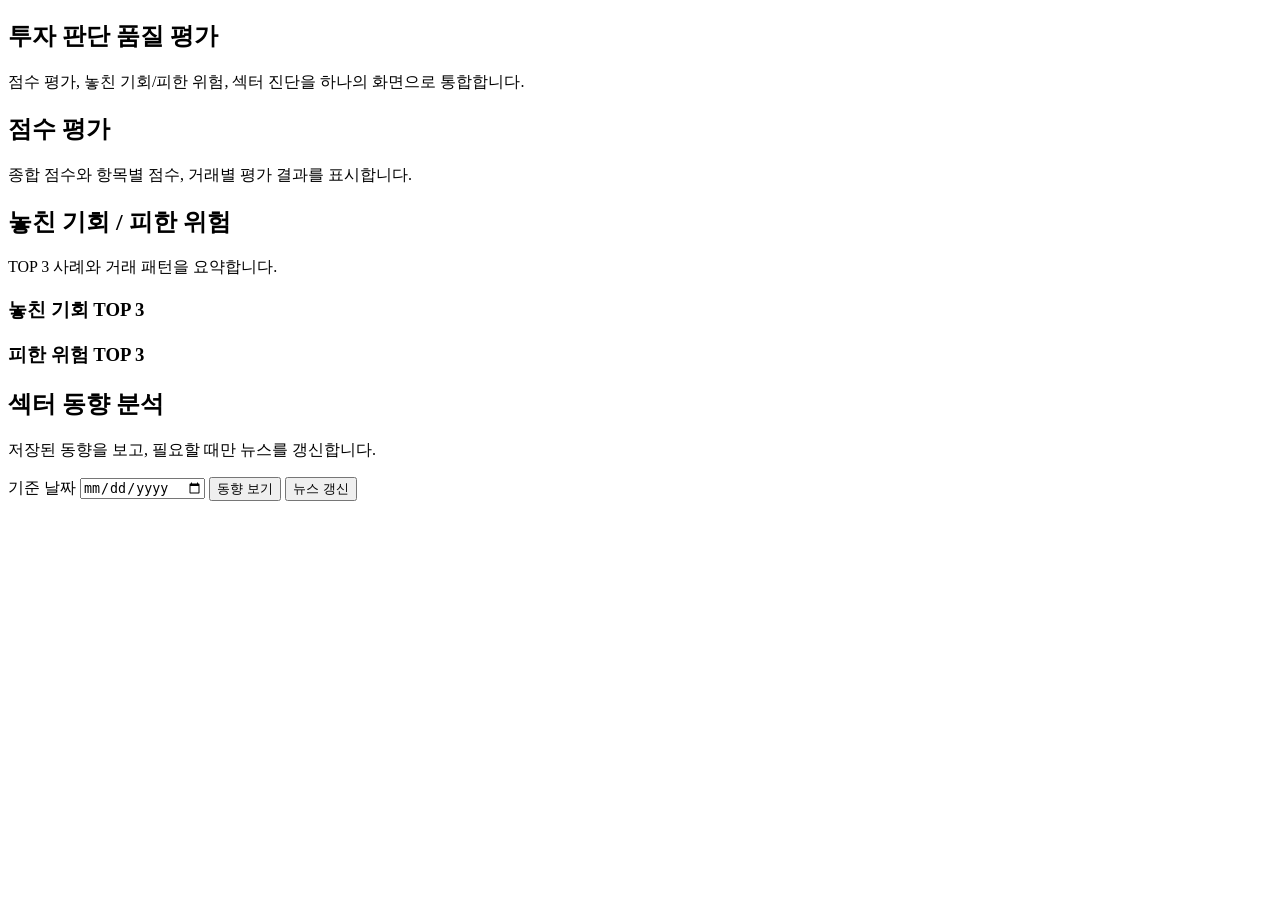
==== src/main/resources/static/analysis/index.html @ 2052dd22 "gkg news 분석, 로그 기능 구현" ====
<!DOCTYPE html>
<html lang="ko">
<head>
    <meta charset="UTF-8">
    <meta name="viewport" content="width=device-width, initial-scale=1.0">
    <title>TradeAgent Analysis</title>
    <link rel="icon" href="/favicon.svg" type="image/svg+xml">
    <link rel="stylesheet" href="/css/style.css">
    <script src="/js/layout.js" defer></script>
    <script src="/js/api.js?v=20260609-1" defer></script>
    <script src="/js/format.js" defer></script>
</head>
<body>
<div id="app-nav"></div>

<main class="page-shell">
    <section class="page-hero">
        <h1 class="page-title">투자 판단 품질 평가</h1>
        <p class="page-description">점수 평가, 놓친 기회/피한 위험, 섹터 진단을 하나의 화면으로 통합합니다.</p>
    </section>

    <div id="page-status"></div>

    <section class="section">
        <div class="section-header">
            <div>
                <h2 class="section-title">점수 평가</h2>
                <p class="section-subtitle">종합 점수와 항목별 점수, 거래별 평가 결과를 표시합니다.</p>
            </div>
        </div>
        <div id="evaluation-summary-cards" class="grid cols-4"></div>
        <div class="card feedback-box" id="trade-feedback-box" style="margin-top: 16px;"></div>
        <div class="card" id="evaluations-table" style="margin-top: 16px;"></div>
    </section>

    <section class="section">
        <div class="section-header">
            <div>
                <h2 class="section-title">놓친 기회 / 피한 위험</h2>
                <p class="section-subtitle">TOP 3 사례와 거래 패턴을 요약합니다.</p>
            </div>
        </div>

        <div id="opportunity-summary-cards" class="grid cols-4"></div>

        <div class="grid cols-2" style="margin-top: 16px;">
            <div class="card">
                <h3 class="section-title">놓친 기회 TOP 3</h3>
                <div id="missed-list"></div>
            </div>
            <div class="card">
                <h3 class="section-title">피한 위험 TOP 3</h3>
                <div id="avoided-list"></div>
            </div>
        </div>

        <div class="card" id="patterns-table" style="margin-top: 16px;"></div>
        <div class="card feedback-box" id="opportunity-feedback-box" style="margin-top: 16px;"></div>
    </section>

    <section class="section">
        <div class="section-header">
            <div>
                <h2 class="section-title">섹터 동향 분석</h2>
                <p class="section-subtitle">저장된 동향을 보고, 필요할 때만 뉴스를 갱신합니다.</p>
            </div>

            <div class="form-grid" style="grid-template-columns: repeat(3, minmax(120px, 1fr)); max-width: 520px;">
                <label class="form-label">
                    기준 날짜
                    <input class="input" id="trend-date" type="date">
                </label>
                <button class="button secondary" id="view-trend-button" type="button" style="align-self: end;">동향 보기</button>
                <button class="button" id="refresh-trend-button" type="button" style="align-self: end;">뉴스 갱신</button>
            </div>
        </div>

        <div id="refresh-progress-box" class="card" style="display:none; margin-bottom:16px;">
            <div style="display:flex; justify-content:space-between; gap:12px; align-items:center;">
                <div>
                    <strong id="refresh-progress-title">뉴스 갱신 진행 중</strong>
                    <div class="muted" id="refresh-progress-message" style="margin-top:6px;">준비 중...</div>
                </div>
                <div id="refresh-progress-percent" style="font-size:22px; font-weight:800;">0%</div>
            </div>

            <div class="bar-track" style="margin-top:14px;">
                <div id="refresh-progress-fill" class="bar-fill" style="width:0%;"></div>
            </div>

            <div id="refresh-progress-log"
                 class="muted"
                 style="
             margin-top:14px;
             max-height:220px;
             overflow:auto;
             font-size:13px;
             line-height:1.6;
             border-top:1px solid rgba(255,255,255,0.08);
             padding-top:10px;
         ">
            </div>
        </div>

        <div id="sector-scoreboard" class="grid cols-4"></div>
        <div id="diagnostic-cards" class="grid cols-2" style="margin-top: 16px;"></div>
        <div class="card" id="exposure-table" style="margin-top: 16px;"></div>
    </section>
</main>

<script>
    const trendState = {
        selectedDate: '',
        isRefreshing: false,
        progressTimer: null
    };

    window.addEventListener('DOMContentLoaded', async () => {
        Layout.mountNavigation('analysis');

        const statusHost = document.getElementById('page-status');

        initializeTrendDate();
        bindTrendControls();

        statusHost.innerHTML = Layout.alert('분석 데이터를 불러오는 중입니다.', 'info');

        try {
            const [
                evalSummaryResponse,
                evalItemsResponse,
                tradeFeedbackResponse,
                opportunitySummaryResponse,
                missedResponse,
                avoidedResponse,
                patternsResponse,
                opportunityFeedbackResponse,
                sectorScoresResponse,
                sectorTrendMatchResponse
            ] = await Promise.all([
                API.getEvaluationSummary(1),
                API.getTradeEvaluations(1),
                API.getTradeFeedback(1),
                API.getOpportunitySummary(1),
                API.getMissedOpportunities(1),
                API.getAvoidedLosses(1),
                API.getOpportunityPatterns(1),
                API.getOpportunityFeedback(1),
                API.getSectorTrends(trendState.selectedDate),
                API.getPortfolioTrendMatch(1, trendState.selectedDate)
            ]);

            renderEvaluationSummary(evalSummaryResponse.data);
            renderTradeFeedback(tradeFeedbackResponse.data);
            renderEvaluationTable(evalItemsResponse.data || []);

            renderOpportunitySummary(opportunitySummaryResponse.data);
            renderOpportunityList('missed-list', missedResponse.data || [], '상승 잠재력을 놓친 사례가 없습니다.');
            renderOpportunityList('avoided-list', avoidedResponse.data || [], '회피한 위험 사례가 없습니다.');
            renderPatterns(patternsResponse.data || []);
            renderOpportunityFeedback(opportunityFeedbackResponse.data);

            renderScores(sectorScoresResponse.data || []);
            renderTrendMatch(sectorTrendMatchResponse.data);
            renderExposure(hasStoredTrendData(sectorTrendMatchResponse.data)
                ? (sectorTrendMatchResponse.data?.exposures || [])
                : []);

            statusHost.innerHTML = Layout.alert('분석 데이터 로딩이 완료되었습니다.', 'success');
        } catch (error) {
            statusHost.innerHTML = Layout.alert(error.message || '분석 데이터를 불러오지 못했습니다.', 'error');
        }
    });

    function renderEvaluationSummary(summary) {
        summary = summary || {};

        const cards = [
            ['종합 판단 점수', Format.score(summary.averageTotalScore), summary.mainWeakness || '요약 약점 정보 없음'],
            ['진입 타이밍', Format.score(summary.averageEntryScore), '평균 Entry 점수'],
            ['청산 타이밍', Format.score(summary.averageExitScore), '평균 Exit 점수'],
            ['리스크 관리', Format.score(summary.averageRiskScore), '평균 Risk 점수'],
            ['분산 투자', Format.score(summary.averageDiversificationScore), '평균 Diversification 점수'],
            ['섹터 적합성', Format.score(summary.averageSectorFitScore), '평균 Sector Fit 점수']
        ];

        document.getElementById('evaluation-summary-cards').innerHTML = cards.map(([label, value, hint]) => `
            <article class="card stat-card">
                <div class="stat-card__label">${label}</div>
                <div class="stat-card__value">${value}</div>
                <div class="stat-card__hint">${Layout.escapeHtml(hint)}</div>
            </article>
        `).join('');
    }

    function renderTradeFeedback(feedback) {
        feedback = feedback || {};

        document.getElementById('trade-feedback-box').innerHTML = `
            <div>${Layout.escapeHtml(feedback.message || '피드백이 없습니다.')}</div>
            <div class="muted" style="margin-top:10px;">
                Provider: ${Layout.escapeHtml(feedback.providerType || '-')} / ${Format.dateTime(feedback.createdAt)}
            </div>
        `;
    }

    function renderEvaluationTable(items) {
        const host = document.getElementById('evaluations-table');

        if (!items.length) {
            host.innerHTML = Layout.empty('거래 평가 데이터가 없습니다.');
            return;
        }

        host.innerHTML = `
            <div class="table-wrap">
                <table class="data-table">
                    <thead>
                    <tr>
                        <th>거래 ID</th>
                        <th>Total</th>
                        <th>Entry</th>
                        <th>Exit</th>
                        <th>Risk</th>
                        <th>Diversification</th>
                        <th>Sector Fit</th>
                        <th>평가 시각</th>
                        <th>피드백</th>
                    </tr>
                    </thead>
                    <tbody>
                    ${items.map(item => `
                        <tr>
                            <td>#${Format.integer(item.tradeHistoryId)}</td>
                            <td><strong>${Format.score(item.totalScore)}</strong></td>
                            <td>${Format.score(item.entryScore)}</td>
                            <td>${Format.score(item.exitScore)}</td>
                            <td>${Format.score(item.riskScore)}</td>
                            <td>${Format.score(item.diversificationScore)}</td>
                            <td>${Format.score(item.sectorFitScore)}</td>
                            <td>${Format.dateTime(item.evaluatedAt)}</td>
                            <td>${Layout.escapeHtml(item.feedback || '-')}</td>
                        </tr>
                    `).join('')}
                    </tbody>
                </table>
            </div>
        `;
    }

    function renderOpportunitySummary(summary) {
        summary = summary || {};

        const cards = [
            ['놓친 기회 수', Format.integer(summary.missedCount), 'watchlist 이후 상승한 종목'],
            ['피한 위험 수', Format.integer(summary.avoidedCount), '매수하지 않아 피한 하락'],
            ['너무 빨리 판 거래', Format.integer(summary.soldTooEarlyCount), '매도 후 더 오른 거래'],
            ['오래 보유한 거래', Format.integer(summary.heldTooLongCount), '큰 손실 후 정리된 거래']
        ];

        document.getElementById('opportunity-summary-cards').innerHTML = cards.map(([label, value, hint]) => `
            <article class="card stat-card">
                <div class="stat-card__label">${label}</div>
                <div class="stat-card__value">${value}</div>
                <div class="stat-card__hint">${Layout.escapeHtml(hint)}</div>
            </article>
        `).join('');
    }

    function renderOpportunityList(hostId, items, emptyMessage) {
        const host = document.getElementById(hostId);
        const topItems = items.slice(0, 3);

        if (!topItems.length) {
            host.innerHTML = Layout.empty(emptyMessage);
            return;
        }

        host.innerHTML = topItems.map(item => `
            <article class="card" style="margin-top: 12px;">
                <div class="section-header" style="margin-bottom: 10px;">
                    <div>
                        <h3 style="margin:0;">${Layout.escapeHtml(item.symbol)}</h3>
                        <p class="section-subtitle">${Layout.escapeHtml(item.sectorCode)} / ${Format.dateTime(item.detectedAt)}</p>
                    </div>
                    <div class="${Format.percentClass(item.changeRate)}">
                        <strong>${Format.percent(item.changeRate)}</strong>
                    </div>
                </div>
                <div class="muted">${Layout.escapeHtml(item.reason || '-')}</div>
                <div style="margin-top:10px;">${Layout.escapeHtml(item.feedback || '-')}</div>
            </article>
        `).join('');
    }

    function renderPatterns(items) {
        const host = document.getElementById('patterns-table');

        if (!items.length) {
            host.innerHTML = Layout.empty('거래 패턴 데이터가 없습니다.');
            return;
        }

        host.innerHTML = `
            <div class="table-wrap">
                <table class="data-table">
                    <thead>
                    <tr>
                        <th>패턴</th>
                        <th>심볼</th>
                        <th>섹터</th>
                        <th>기준일</th>
                        <th>실제 가격</th>
                        <th>참고 가격</th>
                        <th>변화율</th>
                        <th>사유</th>
                    </tr>
                    </thead>
                    <tbody>
                    ${items.map(item => `
                        <tr>
                            <td>${Layout.escapeHtml(item.patternType)}</td>
                            <td><strong>${Layout.escapeHtml(item.symbol)}</strong></td>
                            <td>${Layout.escapeHtml(item.sectorCode)}</td>
                            <td>${Format.date(item.baseDate)}</td>
                            <td>${Format.currency(item.actualPrice)}</td>
                            <td>${Format.currency(item.referencePrice)}</td>
                            <td class="${Format.percentClass(item.changeRate)}">${Format.percent(item.changeRate)}</td>
                            <td>${Layout.escapeHtml(item.feedback || item.reason || '-')}</td>
                        </tr>
                    `).join('')}
                    </tbody>
                </table>
            </div>
        `;
    }

    function renderOpportunityFeedback(feedback) {
        feedback = feedback || {};

        document.getElementById('opportunity-feedback-box').innerHTML = `
            <div>${Layout.escapeHtml(feedback.message || '피드백이 없습니다.')}</div>
            <div class="muted" style="margin-top:10px;">
                Provider: ${Layout.escapeHtml(feedback.providerType || '-')} / ${Format.dateTime(feedback.createdAt)}
            </div>
        `;
    }

    function renderScores(scores) {
        const host = document.getElementById('sector-scoreboard');

        if (!scores.length) {
            host.innerHTML = Layout.empty('저장된 뉴스 데이터가 없습니다. 뉴스 갱신 버튼을 눌러주세요.');
            return;
        }

        host.innerHTML = scores.map(score => `
            <article class="card stat-card">
                <div class="stat-card__label">${Layout.escapeHtml(score.sectorCode)}</div>
                <div class="stat-card__value">${Format.score(score.totalSectorScore)}</div>
                <div>${Layout.statusPill(score.status)}</div>
                <div class="stat-card__hint">
                    ${Layout.escapeHtml(score.sectorName)} / ${Format.date(score.scoreDate)} / 기사 ${Format.integer(score.articleCount || 0)}건
                </div>
                <div class="muted">
                    Tone ${Format.number(score.avgToneScore, 2)} / Keyword ${Format.number(score.keywordStrengthScore, 2)}
                </div>
                <div class="bar-track">
                    <div class="bar-fill ${score.status === 'STRONG' ? 'success' : score.status === 'WEAK' ? 'danger' : ''}"
                         style="width: ${Math.min(Number(score.totalSectorScore) || 0, 100)}%">
                    </div>
                </div>
            </article>
        `).join('');
    }

    function renderTrendMatch(diagnostic) {
        if (!diagnostic) {
            document.getElementById('diagnostic-cards').innerHTML = Layout.empty('포트폴리오 동향 일치도 데이터가 없습니다.');
            return;
        }

        if ((diagnostic.message || '').includes('동향 분석 버튼')) {
            document.getElementById('diagnostic-cards').innerHTML = Layout.empty(diagnostic.message);
            return;
        }

        document.getElementById('diagnostic-cards').innerHTML = `
            <article class="card stat-card">
                <div class="stat-card__label">동향 일치도</div>
                <div class="stat-card__value">${Format.score(diagnostic.trendMatchScore)}</div>
                <div class="stat-card__hint">${Format.date(diagnostic.matchDate)} 기준 포트폴리오와 섹터 뉴스 흐름의 일치도</div>
            </article>
            <article class="card stat-card">
                <div class="stat-card__label">강/약 노출</div>
                <div class="stat-card__value">
                    강 ${Format.percent(diagnostic.strongExposure)} / 약 ${Format.percent(diagnostic.weakExposure)}
                </div>
                <div class="stat-card__hint">${Layout.escapeHtml(diagnostic.message || '진단 문장이 없습니다.')}</div>
            </article>
        `;
    }

    function renderExposure(items) {
        const host = document.getElementById('exposure-table');

        if (!items.length) {
            host.innerHTML = Layout.empty('포트폴리오 섹터 노출 데이터가 없습니다.');
            return;
        }

        host.innerHTML = `
            <div class="table-wrap">
                <table class="data-table">
                    <thead>
                    <tr>
                        <th>섹터</th>
                        <th>보유 비중</th>
                        <th>섹터 점수</th>
                        <th>상태</th>
                    </tr>
                    </thead>
                    <tbody>
                    ${items.map(item => `
                        <tr>
                            <td><strong>${Layout.escapeHtml(item.sectorName)}</strong> (${Layout.escapeHtml(item.sectorCode)})</td>
                            <td>${Format.percent(item.portfolioRate)}</td>
                            <td>${Format.score(item.sectorScore)}</td>
                            <td>${Layout.statusPill(item.status)}</td>
                        </tr>
                    `).join('')}
                    </tbody>
                </table>
            </div>
        `;
    }

    function initializeTrendDate() {
        trendState.selectedDate = new Date().toISOString().slice(0, 10);
        document.getElementById('trend-date').value = trendState.selectedDate;
    }

    function bindTrendControls() {
        document.getElementById('trend-date').addEventListener('change', async (event) => {
            trendState.selectedDate = event.currentTarget.value;
            await reloadTrendPanels(false);
        });

        document.getElementById('view-trend-button').addEventListener('click', async () => {
            await reloadTrendPanels(false);
        });

        document.getElementById('refresh-trend-button').addEventListener('click', async () => {
            if (trendState.isRefreshing) {
                return;
            }

            await reloadTrendPanels(true);
        });
    }

    function showRefreshProgress() {
        const box = document.getElementById('refresh-progress-box');
        const title = document.getElementById('refresh-progress-title');
        const fill = document.getElementById('refresh-progress-fill');
        const percent = document.getElementById('refresh-progress-percent');
        const message = document.getElementById('refresh-progress-message');
        const logBox = document.getElementById('refresh-progress-log');

        box.style.display = 'block';
        title.textContent = '뉴스 갱신 진행 중';
        fill.style.width = '0%';
        percent.textContent = '0%';
        message.textContent = '뉴스 갱신을 시작합니다.';

        if (logBox) {
            logBox.innerHTML = '<div>세부 로그를 기다리는 중입니다.</div>';
        }
    }

    function hideRefreshProgressLater() {
        setTimeout(() => {
            const box = document.getElementById('refresh-progress-box');

            if (!trendState.isRefreshing) {
                box.style.display = 'none';
            }
        }, 2500);
    }

    function startRefreshProgressPolling() {
        stopRefreshProgressPolling();

        trendState.progressTimer = setInterval(async () => {
            try {
                const response = await API.getSectorRefreshProgress();
                renderRefreshProgress(response.data);
            } catch (error) {
                console.warn('진행도 조회 실패:', error);
            }
        }, 800);
    }

    function stopRefreshProgressPolling() {
        if (trendState.progressTimer) {
            clearInterval(trendState.progressTimer);
            trendState.progressTimer = null;
        }
    }

    function renderRefreshProgress(progress) {
        if (!progress) {
            return;
        }

        const box = document.getElementById('refresh-progress-box');
        const title = document.getElementById('refresh-progress-title');
        const message = document.getElementById('refresh-progress-message');
        const fill = document.getElementById('refresh-progress-fill');
        const percent = document.getElementById('refresh-progress-percent');
        const logBox = document.getElementById('refresh-progress-log');

        const value = Math.max(0, Math.min(Number(progress.percent || 0), 100));

        box.style.display = 'block';
        fill.style.width = `${value}%`;
        percent.textContent = `${value}%`;

        if (progress.error) {
            title.textContent = '뉴스 갱신 실패';
            message.textContent = progress.error;
        } else {
            title.textContent = progress.running ? '뉴스 갱신 진행 중' : '뉴스 갱신 완료';
            message.textContent = `[${progress.stage || '-'}] ${progress.message || ''}`;
        }

        const logs = progress.logs || [];
        if (logBox) {
            if (!logs.length) {
                logBox.innerHTML = '<div>세부 로그가 아직 없습니다.</div>';
            } else {
                logBox.innerHTML = logs
                    .slice()
                    .reverse()
                    .map(item => `<div>${Layout.escapeHtml(item)}</div>`)
                    .join('');
            }
        }
    }

    async function reloadTrendPanels(refreshNews) {
        const statusHost = document.getElementById('page-status');
        const refreshButton = document.getElementById('refresh-trend-button');

        if (refreshNews) {
            trendState.isRefreshing = true;
            refreshButton.disabled = true;
            showRefreshProgress();
            startRefreshProgressPolling();
        }

        statusHost.innerHTML = Layout.alert(
            refreshNews ? '뉴스를 갱신하는 중입니다.' : '선택 날짜의 저장된 섹터 동향을 불러오는 중입니다.',
            'info'
        );

        try {
            let trendsResponse;
            let trendMatchResponse;
            let refreshMeta = null;

            if (refreshNews) {
                const response = await API.refreshSectorNews();
                trendsResponse = {data: response.data?.trends || []};
                refreshMeta = response.data || null;
                trendMatchResponse = await API.getPortfolioTrendMatch(1, trendState.selectedDate);
            } else {
                [trendsResponse, trendMatchResponse] = await Promise.all([
                    API.getSectorTrends(trendState.selectedDate),
                    API.getPortfolioTrendMatch(1, trendState.selectedDate)
                ]);
            }

            renderScores(trendsResponse.data || []);
            renderTrendMatch(trendMatchResponse.data);
            renderExposure(hasStoredTrendData(trendMatchResponse.data)
                ? (trendMatchResponse.data?.exposures || [])
                : []);

            const hasArticles = (trendsResponse.data || [])
                .some(score => Number(score.articleCount || 0) > 0);

            if (refreshNews && !hasArticles) {
                const sampleFileCount = Number(refreshMeta?.sampleFileCount || 0);
                const rawRecordCount = Number(refreshMeta?.rawRecordCount || 0);

                if (sampleFileCount === 0) {
                    statusHost.innerHTML = Layout.alert(
                        '뉴스 갱신은 완료됐지만 선택된 GKG 파일이 0개입니다. 날짜 범위를 바꿔 다시 시도하세요.',
                        'warning'
                    );
                } else if (rawRecordCount === 0) {
                    statusHost.innerHTML = Layout.alert(
                        `뉴스 갱신은 완료됐지만 파싱된 GKG 레코드가 0건입니다. (파일 ${sampleFileCount}개)`,
                        'warning'
                    );
                } else {
                    statusHost.innerHTML = Layout.alert(
                        `뉴스 갱신은 완료됐지만 섹터 키워드 매칭 결과가 0건입니다. (파일 ${sampleFileCount}개 / 레코드 ${rawRecordCount}건)`,
                        'warning'
                    );
                }
            } else {
                statusHost.innerHTML = Layout.alert(
                    refreshNews ? '뉴스 갱신이 완료되었습니다.' : '날짜별 섹터 동향을 불러왔습니다.',
                    'success'
                );
            }
        } catch (error) {
            const message = refreshNews
                ? `호출에 실패했습니다. ${error.message || '뉴스를 갱신하지 못했습니다.'}`
                : (error.message || '섹터 동향을 불러오지 못했습니다.');

            statusHost.innerHTML = Layout.alert(message, 'error');
        } finally {
            if (refreshNews) {
                trendState.isRefreshing = false;
                refreshButton.disabled = false;

                try {
                    const progressResponse = await API.getSectorRefreshProgress();
                    renderRefreshProgress(progressResponse.data);
                } catch (_) {
                    // ignore
                }

                stopRefreshProgressPolling();
                hideRefreshProgressLater();
            }
        }
    }

    function hasStoredTrendData(diagnostic) {
        return diagnostic && !(diagnostic.message || '').includes('동향 분석 버튼');
    }
</script>
</body>
</html>
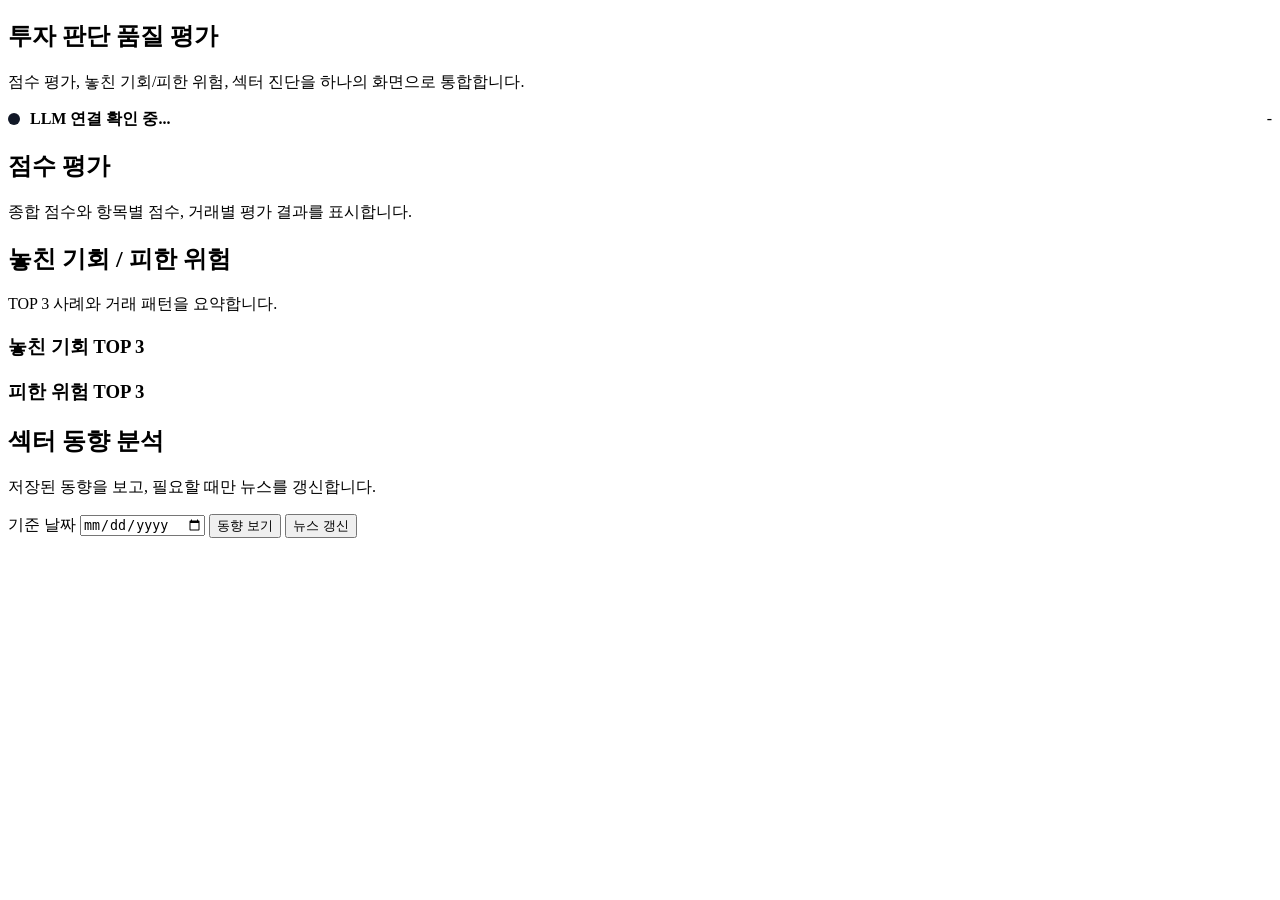
==== commit 9b06c47a: "LLM 피드백 구현" ====
--- a/src/main/resources/static/analysis/index.html
+++ b/src/main/resources/static/analysis/index.html
@@ -19,6 +19,18 @@
         <p class="page-description">점수 평가, 놓친 기회/피한 위험, 섹터 진단을 하나의 화면으로 통합합니다.</p>
     </section>
 
+    <div id="llm-status-box"
+         class="card"
+         style="margin-bottom:16px; display:flex; align-items:center; justify-content:space-between; gap:12px;">
+        <div style="display:flex; align-items:center; gap:10px;">
+        <span id="llm-status-dot"
+              style="display:inline-block; width:12px; height:12px; border-radius:50%; background:#111827;">
+        </span>
+            <strong id="llm-status-text">LLM 연결 확인 중...</strong>
+        </div>
+        <span id="llm-status-detail" class="muted">-</span>
+    </div>
+
     <div id="page-status"></div>
 
     <section class="section">
@@ -122,6 +134,7 @@
 
         initializeTrendDate();
         bindTrendControls();
+        await loadLlmStatus();
 
         statusHost.innerHTML = Layout.alert('분석 데이터를 불러오는 중입니다.', 'info');
 
@@ -171,6 +184,35 @@
             statusHost.innerHTML = Layout.alert(error.message || '분석 데이터를 불러오지 못했습니다.', 'error');
         }
     });
+
+    async function loadLlmStatus() {
+        const dot = document.getElementById('llm-status-dot');
+        const text = document.getElementById('llm-status-text');
+        const detail = document.getElementById('llm-status-detail');
+
+        if (!dot || !text || !detail) {
+            return;
+        }
+
+        try {
+            const response = await API.getLlmStatus();
+            const status = response.data || {};
+
+            if (status.connected) {
+                dot.style.background = '#22c55e';
+                text.textContent = 'LLM 연결 O';
+                detail.textContent = `${status.model || '-'} / ${status.baseUrl || '-'}`;
+            } else {
+                dot.style.background = '#111827';
+                text.textContent = 'LLM 연결 X';
+                detail.textContent = status.message || '연결 실패';
+            }
+        } catch (error) {
+            dot.style.background = '#111827';
+            text.textContent = 'LLM 연결 X';
+            detail.textContent = error.message || '상태 확인 실패';
+        }
+    }
 
     function renderEvaluationSummary(summary) {
         summary = summary || {};
@@ -570,7 +612,7 @@
             let refreshMeta = null;
 
             if (refreshNews) {
-                const response = await API.refreshSectorNews();
+                const response = await API.refreshSectorNews(trendState.selectedDate);
                 trendsResponse = {data: response.data?.trends || []};
                 refreshMeta = response.data || null;
                 trendMatchResponse = await API.getPortfolioTrendMatch(1, trendState.selectedDate);
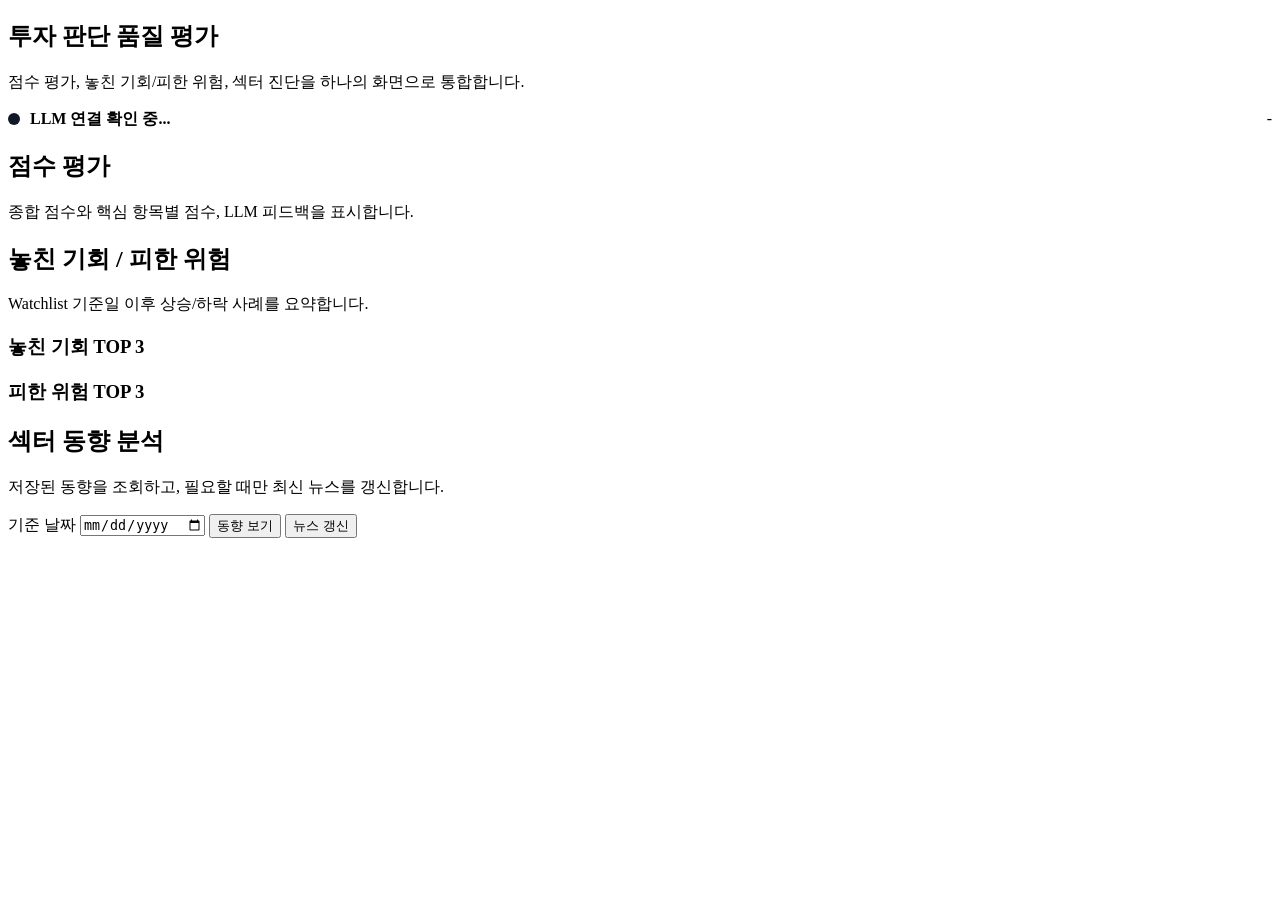
==== commit 326f7a45: "대시보드 개선 step-1" ====
--- a/src/main/resources/static/analysis/index.html
+++ b/src/main/resources/static/analysis/index.html
@@ -7,7 +7,7 @@
     <link rel="icon" href="/favicon.svg" type="image/svg+xml">
     <link rel="stylesheet" href="/css/style.css">
     <script src="/js/layout.js" defer></script>
-    <script src="/js/api.js?v=20260609-1" defer></script>
+    <script src="/js/api.js?v=20260609-analysis-2" defer></script>
     <script src="/js/format.js" defer></script>
 </head>
 <body>
@@ -23,9 +23,9 @@
          class="card"
          style="margin-bottom:16px; display:flex; align-items:center; justify-content:space-between; gap:12px;">
         <div style="display:flex; align-items:center; gap:10px;">
-        <span id="llm-status-dot"
-              style="display:inline-block; width:12px; height:12px; border-radius:50%; background:#111827;">
-        </span>
+            <span id="llm-status-dot"
+                  style="display:inline-block; width:12px; height:12px; border-radius:50%; background:#111827;">
+            </span>
             <strong id="llm-status-text">LLM 연결 확인 중...</strong>
         </div>
         <span id="llm-status-detail" class="muted">-</span>
@@ -37,19 +37,18 @@
         <div class="section-header">
             <div>
                 <h2 class="section-title">점수 평가</h2>
-                <p class="section-subtitle">종합 점수와 항목별 점수, 거래별 평가 결과를 표시합니다.</p>
+                <p class="section-subtitle">종합 점수와 핵심 항목별 점수, LLM 피드백을 표시합니다.</p>
             </div>
         </div>
         <div id="evaluation-summary-cards" class="grid cols-4"></div>
         <div class="card feedback-box" id="trade-feedback-box" style="margin-top: 16px;"></div>
-        <div class="card" id="evaluations-table" style="margin-top: 16px;"></div>
     </section>
 
     <section class="section">
         <div class="section-header">
             <div>
                 <h2 class="section-title">놓친 기회 / 피한 위험</h2>
-                <p class="section-subtitle">TOP 3 사례와 거래 패턴을 요약합니다.</p>
+                <p class="section-subtitle">Watchlist 기준일 이후 상승/하락 사례를 요약합니다.</p>
             </div>
         </div>
 
@@ -74,7 +73,7 @@
         <div class="section-header">
             <div>
                 <h2 class="section-title">섹터 동향 분석</h2>
-                <p class="section-subtitle">저장된 동향을 보고, 필요할 때만 뉴스를 갱신합니다.</p>
+                <p class="section-subtitle">저장된 동향을 조회하고, 필요할 때만 최신 뉴스를 갱신합니다.</p>
             </div>
 
             <div class="form-grid" style="grid-template-columns: repeat(3, minmax(120px, 1fr)); max-width: 520px;">
@@ -103,14 +102,14 @@
             <div id="refresh-progress-log"
                  class="muted"
                  style="
-             margin-top:14px;
-             max-height:220px;
-             overflow:auto;
-             font-size:13px;
-             line-height:1.6;
-             border-top:1px solid rgba(255,255,255,0.08);
-             padding-top:10px;
-         ">
+                     margin-top:14px;
+                     max-height:220px;
+                     overflow:auto;
+                     font-size:13px;
+                     line-height:1.6;
+                     border-top:1px solid rgba(255,255,255,0.08);
+                     padding-top:10px;
+                 ">
             </div>
         </div>
 
@@ -141,7 +140,6 @@
         try {
             const [
                 evalSummaryResponse,
-                evalItemsResponse,
                 tradeFeedbackResponse,
                 opportunitySummaryResponse,
                 missedResponse,
@@ -152,7 +150,6 @@
                 sectorTrendMatchResponse
             ] = await Promise.all([
                 API.getEvaluationSummary(1),
-                API.getTradeEvaluations(1),
                 API.getTradeFeedback(1),
                 API.getOpportunitySummary(1),
                 API.getMissedOpportunities(1),
@@ -165,7 +162,6 @@
 
             renderEvaluationSummary(evalSummaryResponse.data);
             renderTradeFeedback(tradeFeedbackResponse.data);
-            renderEvaluationTable(evalItemsResponse.data || []);
 
             renderOpportunitySummary(opportunitySummaryResponse.data);
             renderOpportunityList('missed-list', missedResponse.data || [], '상승 잠재력을 놓친 사례가 없습니다.');
@@ -195,13 +191,20 @@
         }
 
         try {
-            const response = await API.getLlmStatus();
+            let response;
+
+            if (typeof API.getLlmStatus === 'function') {
+                response = await API.getLlmStatus();
+            } else {
+                response = await API.request('/api/sectors/llm-status');
+            }
+
             const status = response.data || {};
 
-            if (status.connected) {
+            if (status.connected === true) {
                 dot.style.background = '#22c55e';
                 text.textContent = 'LLM 연결 O';
-                detail.textContent = `${status.model || '-'} / ${status.baseUrl || '-'}`;
+                detail.textContent = `${status.model || '-'} / ${status.message || '연결 성공'}`;
             } else {
                 dot.style.background = '#111827';
                 text.textContent = 'LLM 연결 X';
@@ -221,9 +224,7 @@
             ['종합 판단 점수', Format.score(summary.averageTotalScore), summary.mainWeakness || '요약 약점 정보 없음'],
             ['진입 타이밍', Format.score(summary.averageEntryScore), '평균 Entry 점수'],
             ['청산 타이밍', Format.score(summary.averageExitScore), '평균 Exit 점수'],
-            ['리스크 관리', Format.score(summary.averageRiskScore), '평균 Risk 점수'],
-            ['분산 투자', Format.score(summary.averageDiversificationScore), '평균 Diversification 점수'],
-            ['섹터 적합성', Format.score(summary.averageSectorFitScore), '평균 Sector Fit 점수']
+            ['리스크 관리', Format.score(summary.averageRiskScore), '평균 Risk 점수']
         ];
 
         document.getElementById('evaluation-summary-cards').innerHTML = cards.map(([label, value, hint]) => `
@@ -246,55 +247,11 @@
         `;
     }
 
-    function renderEvaluationTable(items) {
-        const host = document.getElementById('evaluations-table');
-
-        if (!items.length) {
-            host.innerHTML = Layout.empty('거래 평가 데이터가 없습니다.');
-            return;
-        }
-
-        host.innerHTML = `
-            <div class="table-wrap">
-                <table class="data-table">
-                    <thead>
-                    <tr>
-                        <th>거래 ID</th>
-                        <th>Total</th>
-                        <th>Entry</th>
-                        <th>Exit</th>
-                        <th>Risk</th>
-                        <th>Diversification</th>
-                        <th>Sector Fit</th>
-                        <th>평가 시각</th>
-                        <th>피드백</th>
-                    </tr>
-                    </thead>
-                    <tbody>
-                    ${items.map(item => `
-                        <tr>
-                            <td>#${Format.integer(item.tradeHistoryId)}</td>
-                            <td><strong>${Format.score(item.totalScore)}</strong></td>
-                            <td>${Format.score(item.entryScore)}</td>
-                            <td>${Format.score(item.exitScore)}</td>
-                            <td>${Format.score(item.riskScore)}</td>
-                            <td>${Format.score(item.diversificationScore)}</td>
-                            <td>${Format.score(item.sectorFitScore)}</td>
-                            <td>${Format.dateTime(item.evaluatedAt)}</td>
-                            <td>${Layout.escapeHtml(item.feedback || '-')}</td>
-                        </tr>
-                    `).join('')}
-                    </tbody>
-                </table>
-            </div>
-        `;
-    }
-
     function renderOpportunitySummary(summary) {
         summary = summary || {};
 
         const cards = [
-            ['놓친 기회 수', Format.integer(summary.missedCount), 'watchlist 이후 상승한 종목'],
+            ['놓친 기회 수', Format.integer(summary.missedCount), 'Watchlist 이후 상승한 종목'],
             ['피한 위험 수', Format.integer(summary.avoidedCount), '매수하지 않아 피한 하락'],
             ['너무 빨리 판 거래', Format.integer(summary.soldTooEarlyCount), '매도 후 더 오른 거래'],
             ['오래 보유한 거래', Format.integer(summary.heldTooLongCount), '큰 손실 후 정리된 거래']
@@ -323,7 +280,9 @@
                 <div class="section-header" style="margin-bottom: 10px;">
                     <div>
                         <h3 style="margin:0;">${Layout.escapeHtml(item.symbol)}</h3>
-                        <p class="section-subtitle">${Layout.escapeHtml(item.sectorCode)} / ${Format.dateTime(item.detectedAt)}</p>
+                        <p class="section-subtitle">
+                            ${Layout.escapeHtml(item.grade || '-')} / ${Format.dateTime(item.detectedAt)}
+                        </p>
                     </div>
                     <div class="${Format.percentClass(item.changeRate)}">
                         <strong>${Format.percent(item.changeRate)}</strong>
@@ -331,6 +290,9 @@
                 </div>
                 <div class="muted">${Layout.escapeHtml(item.reason || '-')}</div>
                 <div style="margin-top:10px;">${Layout.escapeHtml(item.feedback || '-')}</div>
+                <div class="muted" style="margin-top:10px;">
+                    기회 점수: ${Format.score(item.opportunityScore)} / 관찰 기간: ${Format.integer(item.watchDays)}일
+                </div>
             </article>
         `).join('');
     }
@@ -363,7 +325,7 @@
                         <tr>
                             <td>${Layout.escapeHtml(item.patternType)}</td>
                             <td><strong>${Layout.escapeHtml(item.symbol)}</strong></td>
-                            <td>${Layout.escapeHtml(item.sectorCode)}</td>
+                            <td>${Layout.escapeHtml(item.sectorCode || '-')}</td>
                             <td>${Format.date(item.baseDate)}</td>
                             <td>${Format.currency(item.actualPrice)}</td>
                             <td>${Format.currency(item.referencePrice)}</td>
